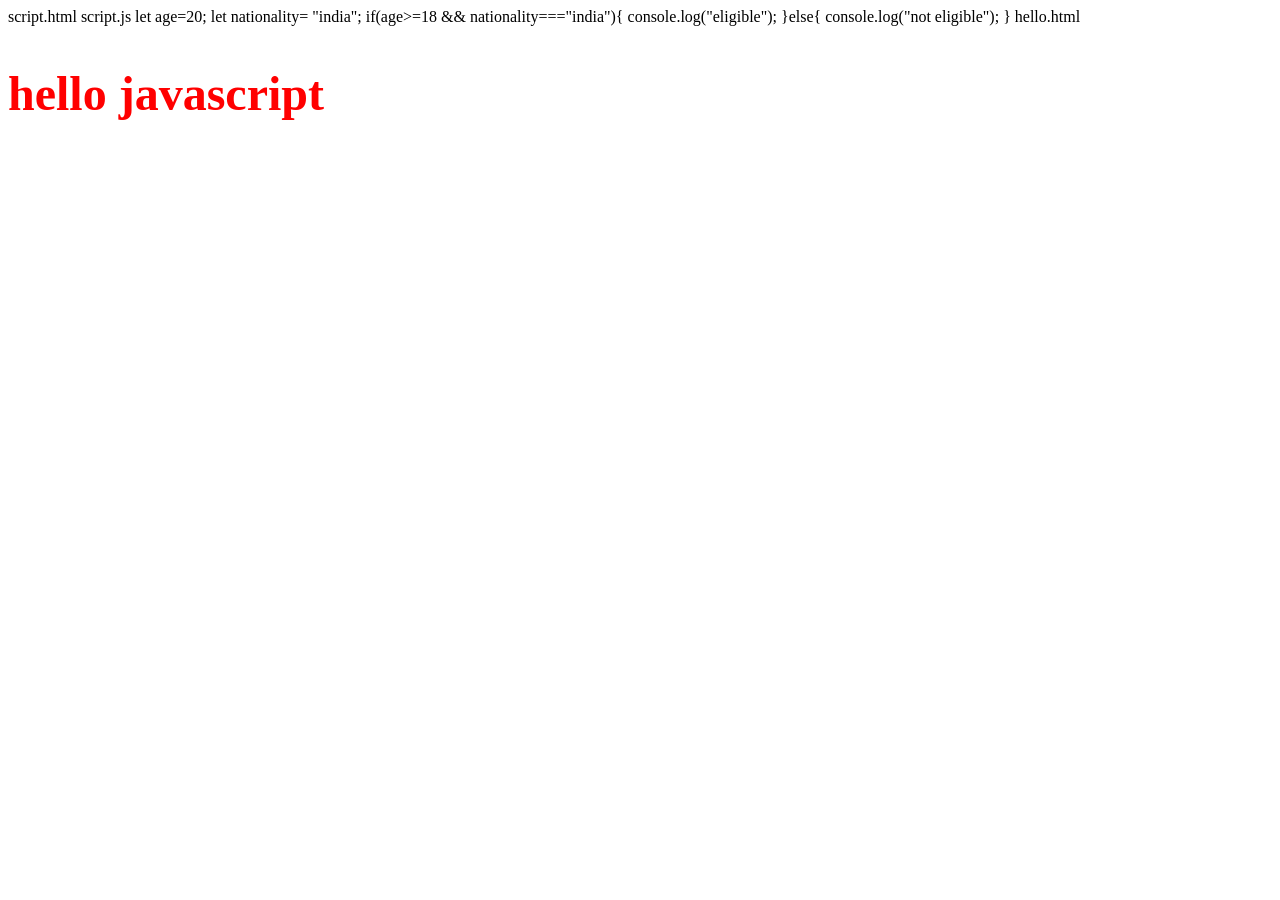
==== Day-4/script.html @ 39dcbdee "Remove unused JavaScript and HTML code" ====
script.html
<!DOCTYPE html>
<html lang="en">
<head>
    <meta charset="UTF-8">
    <meta name="viewport" content="width=device-width, initial-scale=1.0">
    <title>Document</title>
</head>
<body>
    <script src="script.js"></script>
</body>
</html>


script.js
let age=20;
let nationality= "india";

if(age>=18 && nationality==="india"){
    console.log("eligible");

}else{
    console.log("not eligible");
}


hello.html
<!DOCTYPE html>
<html lang="en">
<head>
    <meta charset="UTF-8">
    <meta name="viewport" content="width=device-width, initial-scale=1.0">
    <title>hello</title>
</head>
<body>
    <h1 id="hello">hello world</h1>

    <script>
        let a =document.getElementById("hello");
        a.innerHTML="<h2>hello javascript</h2>";
        a.style.color="red";
    </script>
</body>

</html>
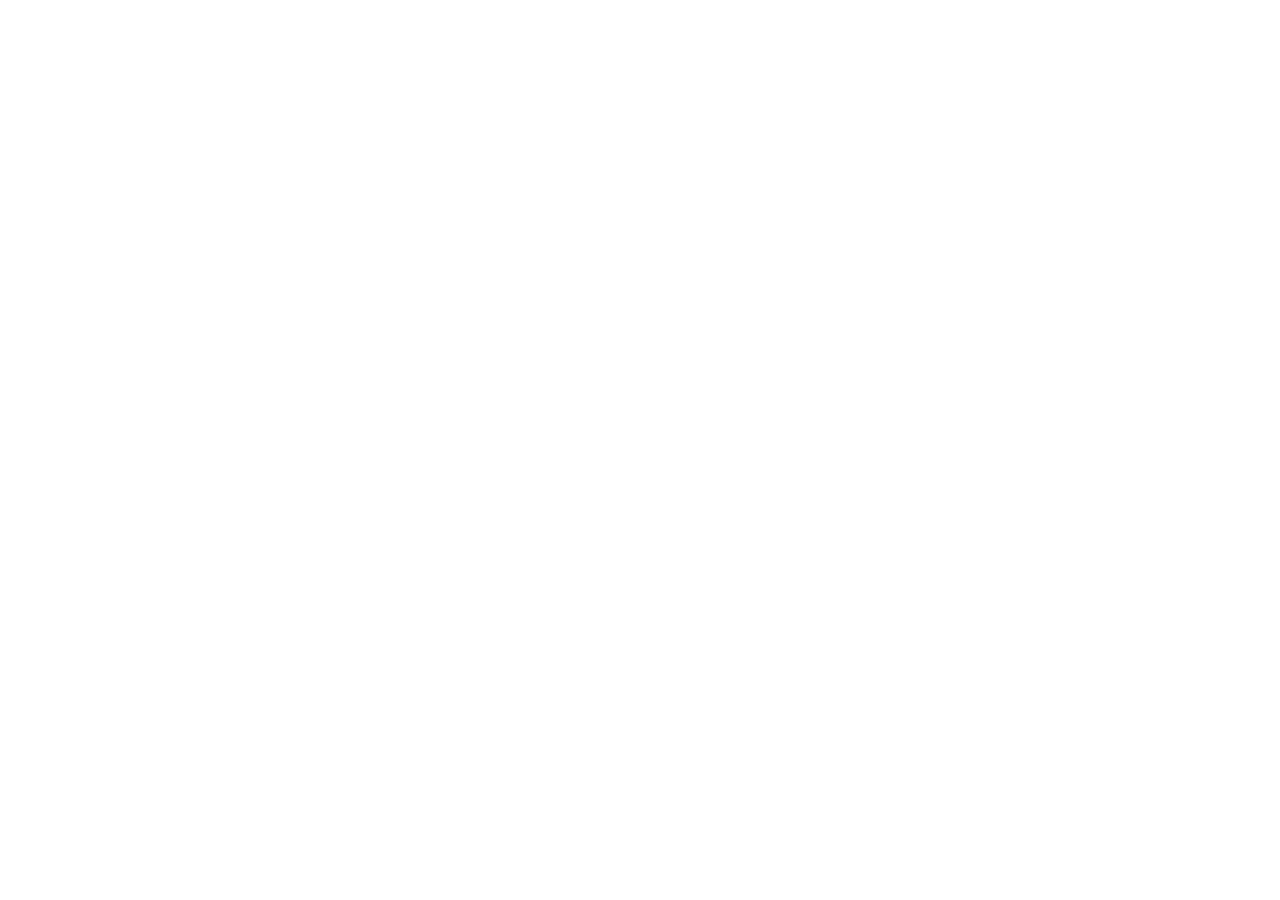
==== commit 75ce3caf: "Clean up script.html by removing unused code Removed unnecessary script and HTML content from script" ====
--- a/Day-4/script.html
+++ b/Day-4/script.html
@@ -1,6 +1,4 @@
 
-
-script.html
 <!DOCTYPE html>
 <html lang="en">
 <head>
@@ -14,43 +12,3 @@
 </html>
 
 
-script.js
-let age=20;
-let nationality= "india";
-
-if(age>=18 && nationality==="india"){
-    console.log("eligible");
-
-}else{
-    console.log("not eligible");
-}
-
-
-hello.html
-<!DOCTYPE html>
-<html lang="en">
-<head>
-    <meta charset="UTF-8">
-    <meta name="viewport" content="width=device-width, initial-scale=1.0">
-    <title>hello</title>
-</head>
-<body>
-    <h1 id="hello">hello world</h1>
-
-    <script>
-        let a =document.getElementById("hello");
-        a.innerHTML="<h2>hello javascript</h2>";
-        a.style.color="red";
-    </script>
-</body>
-
-</html>
-
-
-
-
-
-
-
-
-
